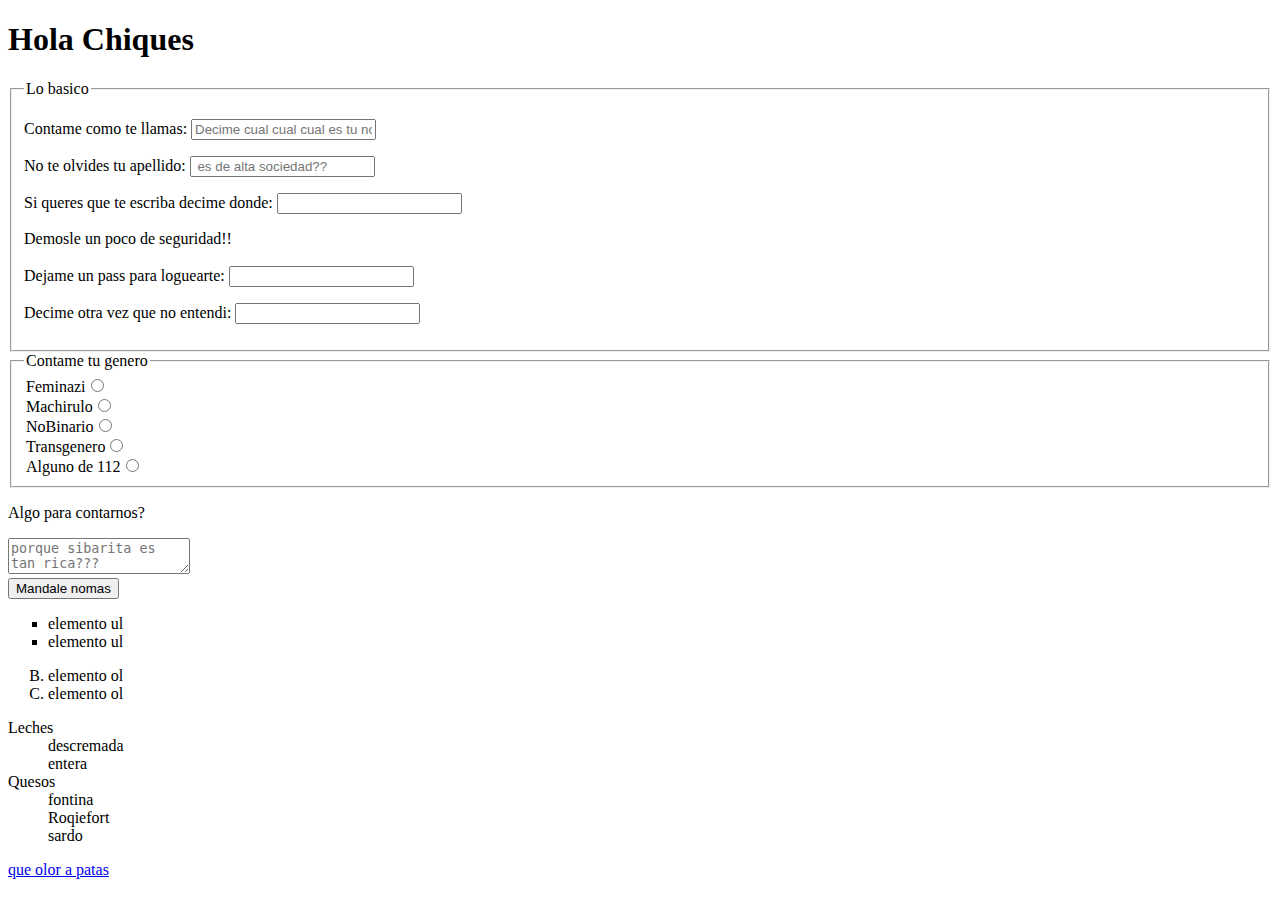
==== index.html @ 2add448a "me duermo" ====
<!DOCTYPE html>
<html lang="es">
    <head>
        <meta charset="utf-8"/>
        <title>La del Guillote</title>
        <link>
        <script></script>
    </head>
    <body>
        <header>
            <H1><b>Hola Chiques</b></H1>
            
        </header>
           
            <form method="post" action="main_recetas.html">
                <fieldset>
                    <legend>Lo basico</legend>
                    <p>Contame como te llamas: <input type= "text" required id= "name" placeholder="Decime cual cual cual es tu nombre "></p>
                    <p>No te olvides tu apellido: <input type= "text" required id= "lastname" placeholder=" es de alta sociedad??"></p>
                    <p>Si queres que te escriba decime donde: <input type= "email" required id= "email" ></p>
                    <p>Demosle un poco de seguridad!! <br><br>
                    Dejame un pass para loguearte: <input type= "password" required id= "pass" ></p>
                    <p>Decime otra vez que no entendi: <input type= "password" required id= "repass" ></p>
                </fieldset>
                <fieldset >
                    <legend>Contame tu genero</legend>
                    <legend>Feminazi<input type= "radio"  name= "genero"  ></legend>
                    <legend>Machirulo<input type= "radio"  name= "genero"  ></legend>
                    <legend>NoBinario<input type= "radio"  name= "genero"  ></legend>
                    <legend>Transgenero<input type= "radio"  name= "genero"  ></legend>
                    <legend>Alguno de 112<input type= "radio"  name= "genero"  ></legend>
                </fieldset>
                
                <div id="0">
                    
                    <p>Algo para contarnos?</p>    
                        <textarea placeholder="porque sibarita es tan rica???" width="100%"></textarea> <br>
                </div>
                <input type= "submit" id= "submit" value="Mandale nomas" >
            </form>  
            <div id="1">
                <ul type="square">
                    <li>elemento ul</li>
                    <li>elemento ul</li>
                </ul>
                <ol start="2" type="A">
                    <li>elemento ol</li>
                    <li>elemento ol</li>
                </ol>
                <dl>
                    <dt>Leches</dt>
                        <dd>descremada</dd>
                        <dd>entera</dd>
                    <dt>Quesos</dt>
                        <dd>fontina</dd>
                        <dd>Roqiefort</dd>
                        <DD>sardo</DD>
                    
                </dl>
            </div>
            <div id="2">

            </div>
            <div id="3">

            </div>
        <footer>
            <a href="mailto:darkguilleorama@gmail">que olor a patas</a>
        </footer>
    </body>
</html>
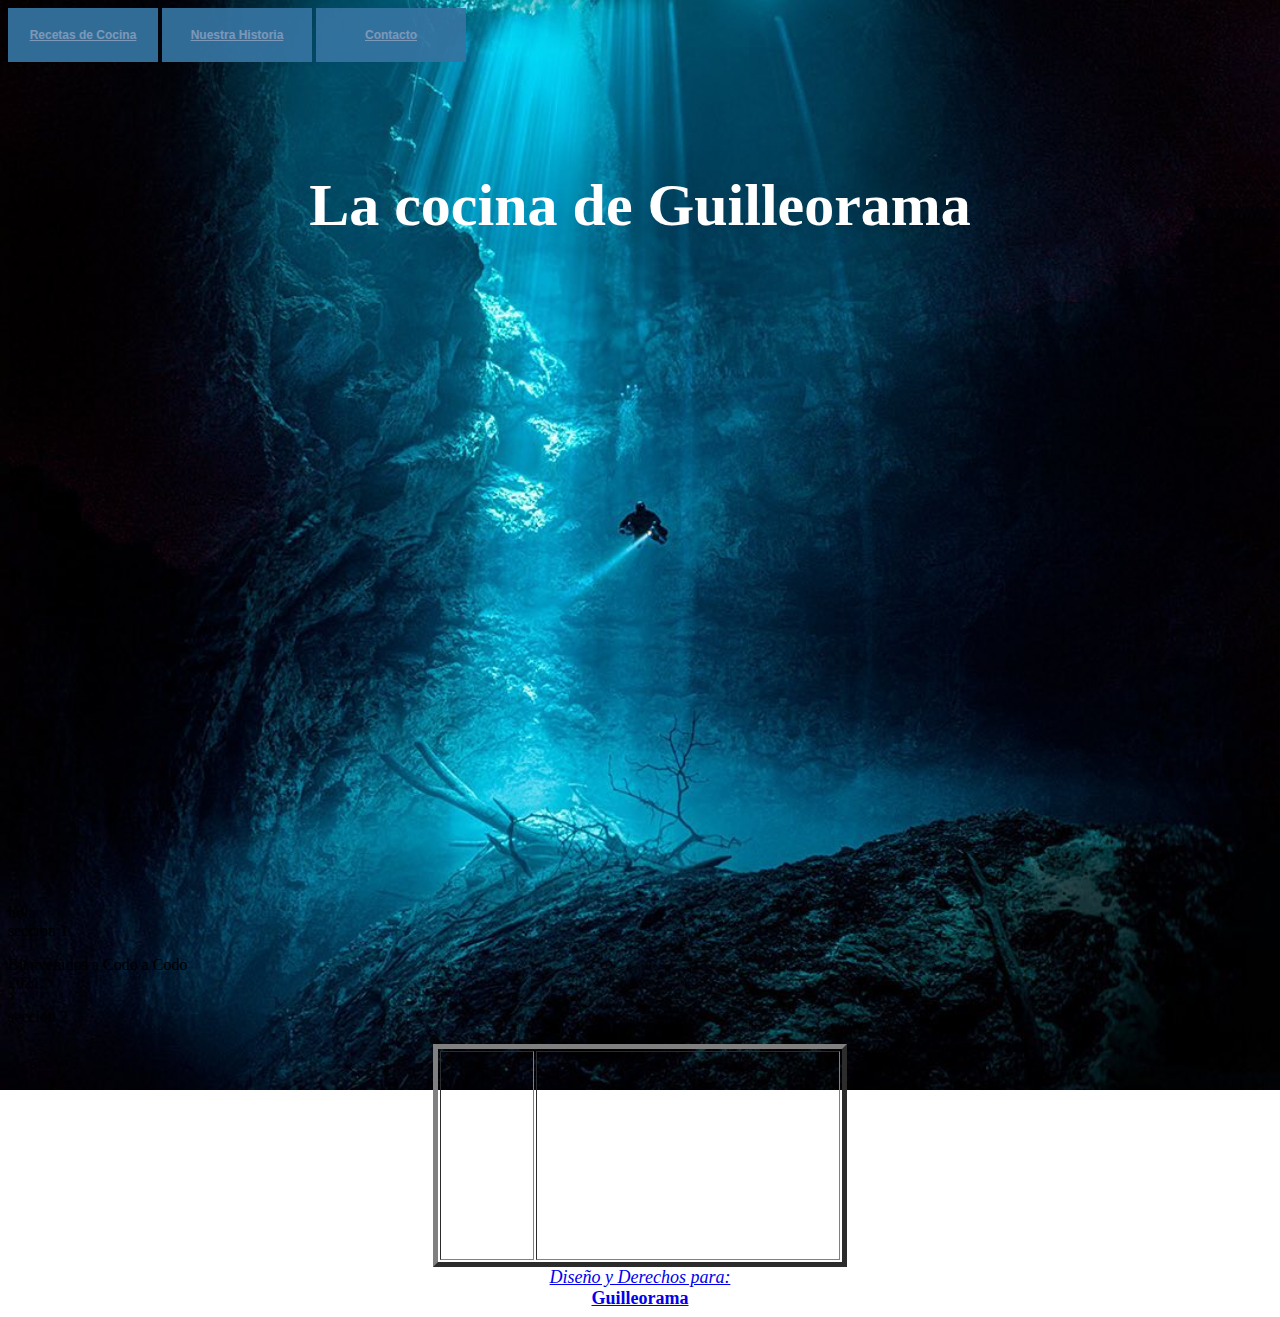
==== commit ecbbbfda: "actualizaciones de fondo y css" ====
--- a/index.html
+++ b/index.html
@@ -1,71 +1,143 @@
 <!DOCTYPE html>
 <html lang="es">
-    <head>
-        <meta charset="utf-8"/>
-        <title>La del Guillote</title>
-        <link>
-        <script></script>
-    </head>
-    <body>
-        <header>
-            <H1><b>Hola Chiques</b></H1>
-            
-        </header>
+<head>
+    <meta charset="UTF-8">
+    <meta http-equiv="X-UA-Compatible" content="IE=edge">
+    <meta name="viewport" content="width=device-width, initial-scale=1.0">
+    <!--
+    <script type="text/javascript">
+        function toggleVisivilityBY(id, tohide) {
+             if(document.getElementById(id).style.visibility=="hidden") {
+                
+               document.getElementById(id).style.visibility="visible";
+               for (i=0;i<tohide.length; i++){
+                   
+                   document.getElementById(tohide[i]).style.visibility="hidden";
+               }
+               
+             } 
+       
+            }
+    
+    </script> 
+    <button onclick="toggleVisivilityBY('recetas',['about','contacto'])"><b><ins>Recetas de Cocina </ins></b> </button>
+    <button onclick="toggleVisivilityBY('about', ['recetas','contacto'])"><b><ins>Nuestra Historia</ins></b></button>
+    <button onclick="toggleVisivilityBY('contacto',['about','recetas'])"><b><ins>Contacto</ins></b> </button>
+    -->
+    <style>
+        #body {
+            background: url(images/buceo.jpg) no-repeat center center fixed;
+            background-size: cover;
+            -moz-background-size: cover;
+            -webkit-background-size: cover;
+            -o-background-size: cover;
+            }
+        #body H1 {
+            font-size: 60px;
+            color: #fff;
+            position: relative
+            }
+        #contacto {
+            font-size: 18px;
+            color: #fff;
+            position: relative
+        }
+    
+        #botones button {
+          position: relative;
+          background-color: #44a0bdd3;
+          border: none;
+          font-size: 12px;
+          color: #f8f6f6;
+          padding: 20px;
+          width: 150px;
+          text-align: center;
+          transition-duration: 0.4s;
+          text-decoration: none;
+          overflow: hidden;
+          cursor: pointer;
+        }
+        
+        #botones button:after {
+          content: "";
+          background: #2e5d929d;
+          display: block;
+          position: absolute;
+          padding-top: 300%;
+          padding-left: 350%;
+          margin-left: -20px !important;
+          margin-top: -120%;
+          opacity: 80;
+          transition: all 0.8s
+        }
+        
+        #botones button:active:after {
+          padding: 0;
+          margin: 0;
+          opacity: 1;
+          transition: 0s
+        }
+    </style>
+
+    <script type="text/javascript">
+        function setSource(source){
+            document.getElementById('frame').src = source;
+            document.getElementById('frame').style.visibility="visible";
+        }
+    </script>
+    <div id="botones">
+        <button onclick="setSource('recetas.html')"><b><ins>Recetas de Cocina </ins></b> </button>
+        <button onclick="setSource('about.html')"><b><ins>Nuestra Historia </ins></b> </button>
+        <button onclick="setSource('form_contacto.html')"><b><ins>Contacto </ins></b> </button>
+    </div>
+    <title>Gustito a Rico ;)</title>
+    
+</head>
+<body id="body">
+    <header>
+        <H1 align='Center'><br>La cocina de Guilleorama</H1>
+    </header>
+    <p align = "center">
+        <iframe id=frame src="source" style="visibility:hidden" width=100% height="600"></iframe>
+        <!--
+        <iframe id=about   src="about.html" style="visibility:hidden" width=720 height="500"></iframe>
+        <iframe id=contacto   src="contacto.html" style="visibility:hidden" width=720 height="500"></iframe>
+        -->
+    </p>
+    <header>hola</header>
+    
+    <main>
+        <section>
+            seccion 1
+          
+            <p>Bienvenidos a Codo a Codo<br>2021</p>
+        </section>
+        <section>
+            seccion 2
            
-            <form method="post" action="main_recetas.html">
-                <fieldset>
-                    <legend>Lo basico</legend>
-                    <p>Contame como te llamas: <input type= "text" required id= "name" placeholder="Decime cual cual cual es tu nombre "></p>
-                    <p>No te olvides tu apellido: <input type= "text" required id= "lastname" placeholder=" es de alta sociedad??"></p>
-                    <p>Si queres que te escriba decime donde: <input type= "email" required id= "email" ></p>
-                    <p>Demosle un poco de seguridad!! <br><br>
-                    Dejame un pass para loguearte: <input type= "password" required id= "pass" ></p>
-                    <p>Decime otra vez que no entendi: <input type= "password" required id= "repass" ></p>
-                </fieldset>
-                <fieldset >
-                    <legend>Contame tu genero</legend>
-                    <legend>Feminazi<input type= "radio"  name= "genero"  ></legend>
-                    <legend>Machirulo<input type= "radio"  name= "genero"  ></legend>
-                    <legend>NoBinario<input type= "radio"  name= "genero"  ></legend>
-                    <legend>Transgenero<input type= "radio"  name= "genero"  ></legend>
-                    <legend>Alguno de 112<input type= "radio"  name= "genero"  ></legend>
-                </fieldset>
-                
-                <div id="0">
-                    
-                    <p>Algo para contarnos?</p>    
-                        <textarea placeholder="porque sibarita es tan rica???" width="100%"></textarea> <br>
-                </div>
-                <input type= "submit" id= "submit" value="Mandale nomas" >
-            </form>  
-            <div id="1">
-                <ul type="square">
-                    <li>elemento ul</li>
-                    <li>elemento ul</li>
-                </ul>
-                <ol start="2" type="A">
-                    <li>elemento ol</li>
-                    <li>elemento ol</li>
-                </ol>
-                <dl>
-                    <dt>Leches</dt>
-                        <dd>descremada</dd>
-                        <dd>entera</dd>
-                    <dt>Quesos</dt>
-                        <dd>fontina</dd>
-                        <dd>Roqiefort</dd>
-                        <DD>sardo</DD>
-                    
-                </dl>
-            </div>
-            <div id="2">
-
-            </div>
-            <div id="3">
-
-            </div>
-        <footer>
-            <a href="mailto:darkguilleorama@gmail">que olor a patas</a>
-        </footer>
-    </body>
+        </section>
+    
+        <aside align = "right">lateral
+         
+        
+    </main>
+    <footer id ="contacto" align = 'center'>
+        <table name="t2" border=5 align="center">
+            <tr>
+                <Td width="90" >Buscanos!!</Td>
+                <Td>
+                    <iframe 
+                            src="https://www.google.com/maps/embed?pb=!1m18!1m12!1m3!1d2069.2776814998347!2d-58.39296300525265!3d-34.58459612056447!2m3!1f0!2f0!3f0!3m2!1i1024!2i768!4f13.1!3m3!1m2!1s0x95bccaa1b9cf78d5%3A0xa96188dae8b165db!2sAv.%20del%20Libertador%201473%2C%20C1425AAA%20CABA!5e0!3m2!1ses-419!2sar!4v1618665732485!5m2!1ses-419!2sar"
+                            width="300" 
+                            height="200" 
+                            style="border:0;" 
+                            allowfullscreen="" 
+                            loading="lazy">
+                    </iframe>
+                </Td>
+            </tr>
+        </table>
+        <a href = mailto:guilleorama@gmail.com><address>Diseño y Derechos para: </address><b>Guilleorama</b></a>
+    </footer>
+</body>
 </html>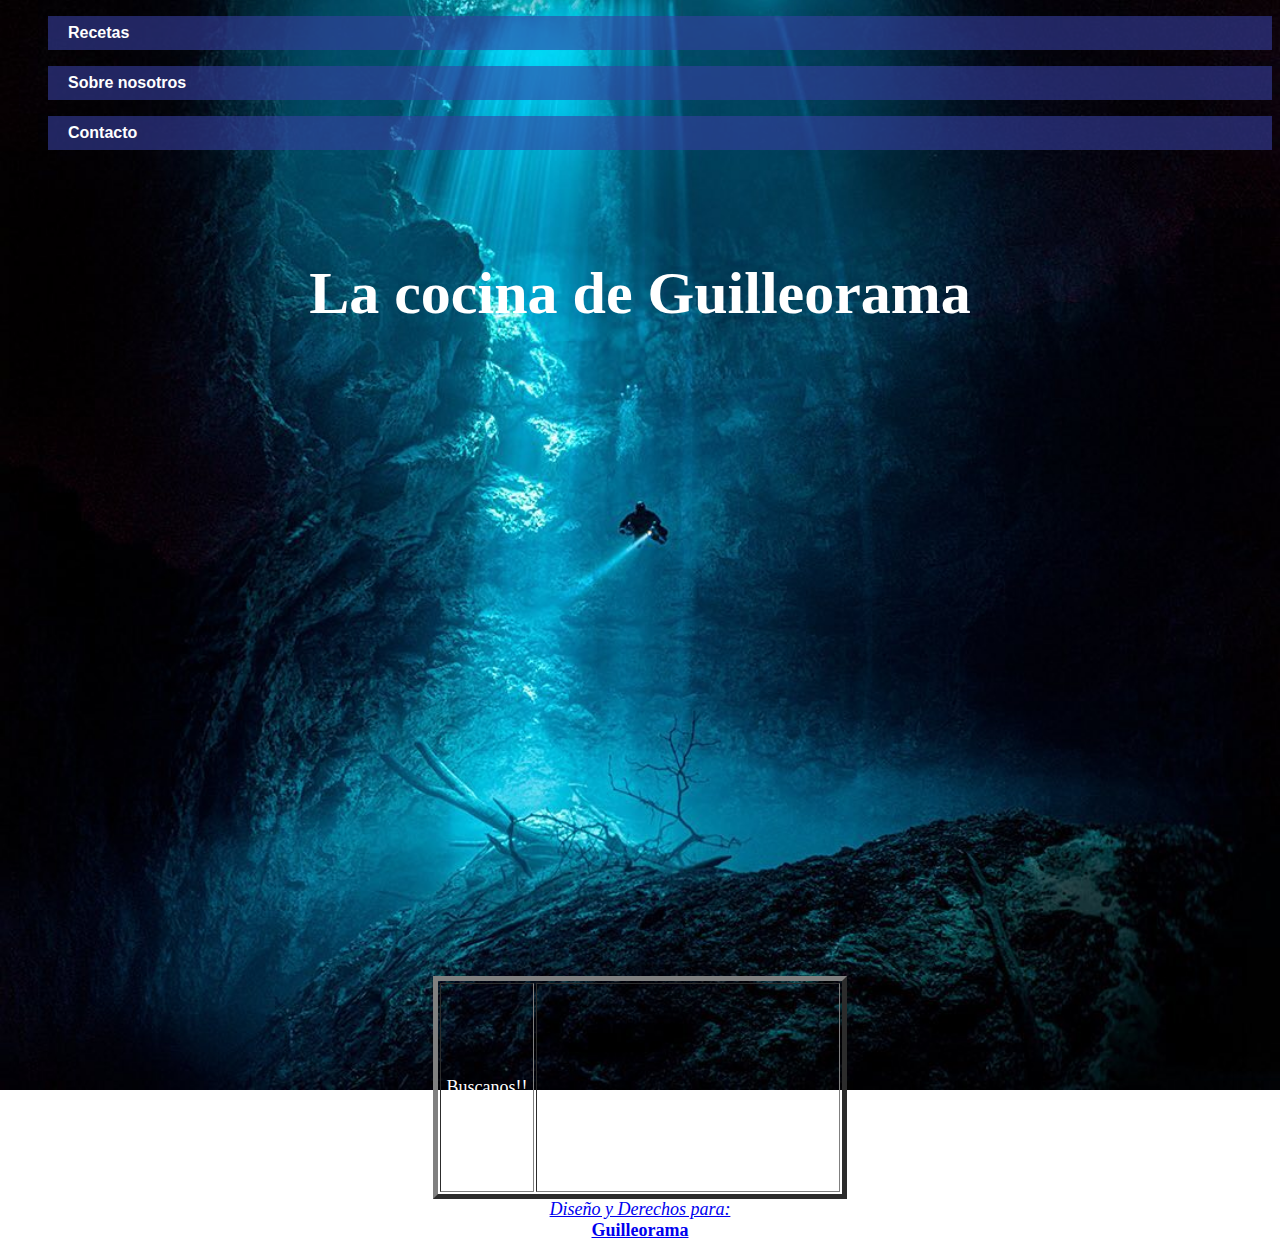
==== commit 9cc894ff: "cambio de menu" ====
--- a/index.html
+++ b/index.html
@@ -42,8 +42,52 @@
             color: #fff;
             position: relative
         }
+           
+            #header {
+                    
+                    font-family:Arial, Helvetica, sans-serif;
+                }
+                
+                ul, ol {
+                    list-style:none;
+                }
     
-        #botones button {
+               
+
+                .nav li b {
+                    background-color:rgba(56, 63, 161, 0.596);
+                    color:#fff;
+                    text-decoration:none;
+                    padding:8px 20px;
+                    display:block;
+                }
+                
+                .nav li b:hover {
+                    background-color:#3461c4;
+                }
+                
+                .nav li ul {
+                    display:none;
+                    position:absolute;
+                    min-width:140px;
+                }
+                
+                .nav li:hover > ul {
+                    display:block;
+                    
+                }
+                
+                .nav li ul li {
+                    position:relative;
+                }
+                
+                .nav li ul li ul {
+                    right:-140px;
+                    top:0px;
+                }
+
+    
+        /*#botones button {
           position: relative;
           background-color: #44a0bdd3;
           border: none;
@@ -75,8 +119,8 @@
           padding: 0;
           margin: 0;
           opacity: 1;
-          transition: 0s
-        }
+          transition: 0s 
+        }*/
     </style>
 
     <script type="text/javascript">
@@ -85,42 +129,51 @@
             document.getElementById('frame').style.visibility="visible";
         }
     </script>
-    <div id="botones">
-        <button onclick="setSource('recetas.html')"><b><ins>Recetas de Cocina </ins></b> </button>
-        <button onclick="setSource('about.html')"><b><ins>Nuestra Historia </ins></b> </button>
-        <button onclick="setSource('form_contacto.html')"><b><ins>Contacto </ins></b> </button>
-    </div>
+    
+    
     <title>Gustito a Rico ;)</title>
     
 </head>
+
+    
+
 <body id="body">
     <header>
-        <H1 align='Center'><br>La cocina de Guilleorama</H1>
+        <div id="header" >                       
+            <ul class="nav">                        
+                <li width=33%><b>Recetas</b> 
+                    <ul>
+                        <li onclick="setSource('pizza.html')"><b>Masa de Pizza</b> </li>
+                        <li onclick="setSource('pan.html')"><b>Masa de Pan</b></li>
+                        <li onclick="setSource('medialunas.html')"><b>Medialunas de Manteca</b> </li>
+                        <li onclick="setSource('tallarines.html')"><b>Tallarines al Huevo</b> </li>
+                    </ul>
+                </li>
+            </ul>   
+            <ul class="nav">          
+                <li><b>Sobre nosotros</b>
+                    <ul>
+                        <li onclick="setSource('about.html')"><b>Nuestra Historia</b></li>
+                        <li onclick="setSource('locales.html')"><b>Encontra nuestros locales</b></li>
+                    </ul>
+                </li>
+            </ul>    
+            <ul class="nav">            
+                <li onclick="setSource('form_contacto.html')"><b>Contacto</b></li>
+            </ul>
+        </div>
+        <div>
+            <H1 align='Center'><br>La cocina de Guilleorama</H1>
+        </div>
     </header>
-    <p align = "center">
+    <nav align = "center">
         <iframe id=frame src="source" style="visibility:hidden" width=100% height="600"></iframe>
         <!--
         <iframe id=about   src="about.html" style="visibility:hidden" width=720 height="500"></iframe>
         <iframe id=contacto   src="contacto.html" style="visibility:hidden" width=720 height="500"></iframe>
         -->
-    </p>
-    <header>hola</header>
+    </nav>   
     
-    <main>
-        <section>
-            seccion 1
-          
-            <p>Bienvenidos a Codo a Codo<br>2021</p>
-        </section>
-        <section>
-            seccion 2
-           
-        </section>
-    
-        <aside align = "right">lateral
-         
-        
-    </main>
     <footer id ="contacto" align = 'center'>
         <table name="t2" border=5 align="center">
             <tr>
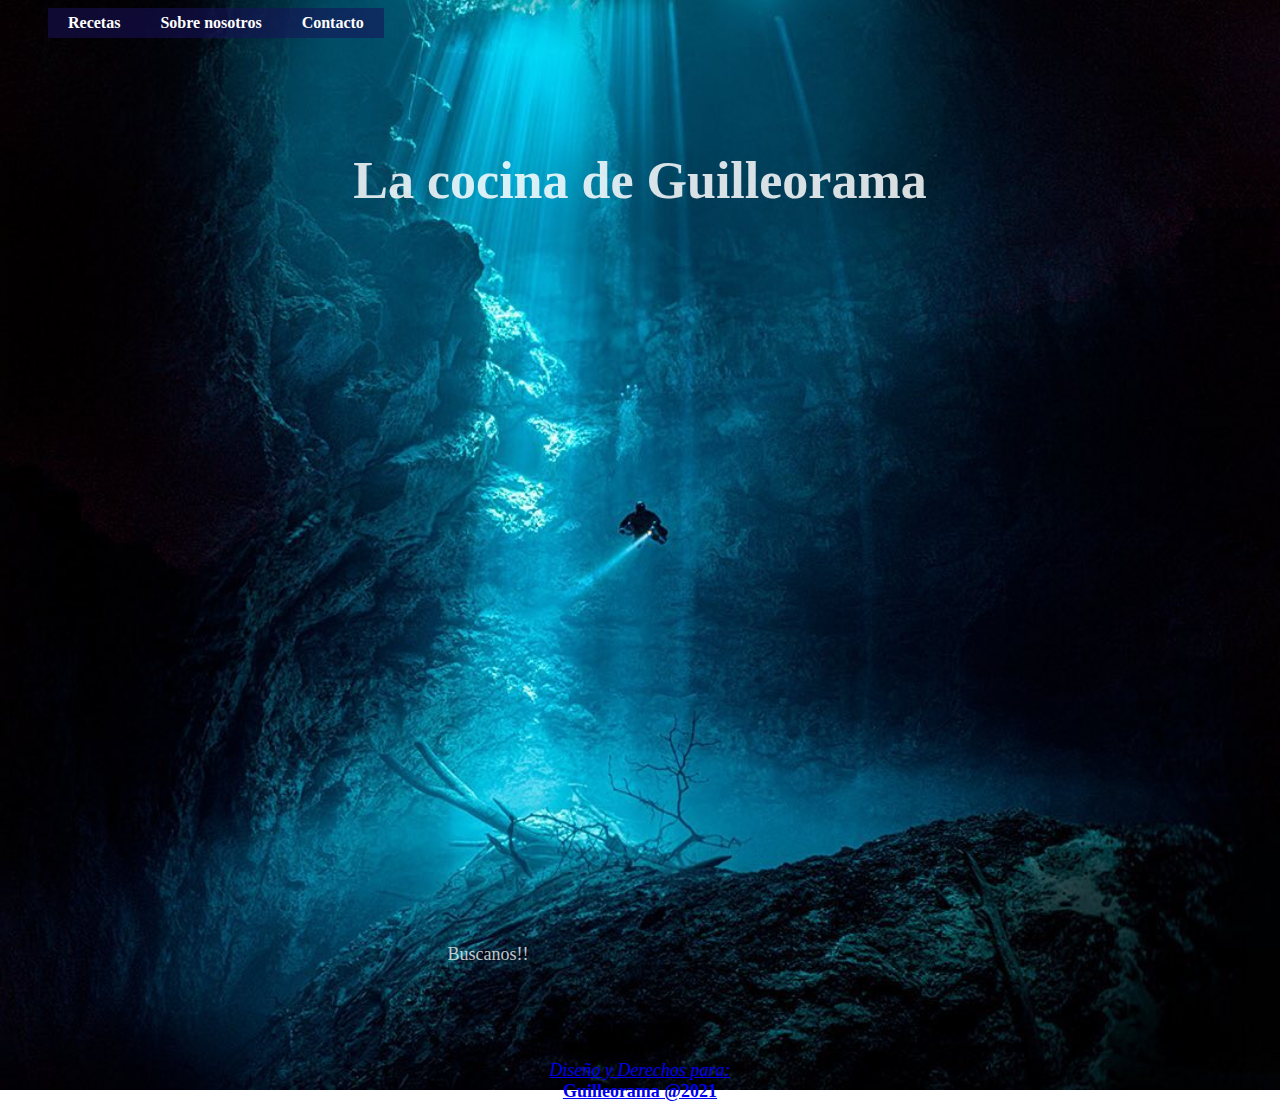
==== commit 8ec2eea5: "menu funcional" ====
--- a/index.html
+++ b/index.html
@@ -4,6 +4,7 @@
     <meta charset="UTF-8">
     <meta http-equiv="X-UA-Compatible" content="IE=edge">
     <meta name="viewport" content="width=device-width, initial-scale=1.0">
+    <link rel="stylesheet" type="text/css" href="estilos .css">
     <!--
     <script type="text/javascript">
         function toggleVisivilityBY(id, tohide) {
@@ -24,104 +25,7 @@
     <button onclick="toggleVisivilityBY('about', ['recetas','contacto'])"><b><ins>Nuestra Historia</ins></b></button>
     <button onclick="toggleVisivilityBY('contacto',['about','recetas'])"><b><ins>Contacto</ins></b> </button>
     -->
-    <style>
-        #body {
-            background: url(images/buceo.jpg) no-repeat center center fixed;
-            background-size: cover;
-            -moz-background-size: cover;
-            -webkit-background-size: cover;
-            -o-background-size: cover;
-            }
-        #body H1 {
-            font-size: 60px;
-            color: #fff;
-            position: relative
-            }
-        #contacto {
-            font-size: 18px;
-            color: #fff;
-            position: relative
-        }
-           
-            #header {
-                    
-                    font-family:Arial, Helvetica, sans-serif;
-                }
-                
-                ul, ol {
-                    list-style:none;
-                }
     
-               
-
-                .nav li b {
-                    background-color:rgba(56, 63, 161, 0.596);
-                    color:#fff;
-                    text-decoration:none;
-                    padding:8px 20px;
-                    display:block;
-                }
-                
-                .nav li b:hover {
-                    background-color:#3461c4;
-                }
-                
-                .nav li ul {
-                    display:none;
-                    position:absolute;
-                    min-width:140px;
-                }
-                
-                .nav li:hover > ul {
-                    display:block;
-                    
-                }
-                
-                .nav li ul li {
-                    position:relative;
-                }
-                
-                .nav li ul li ul {
-                    right:-140px;
-                    top:0px;
-                }
-
-    
-        /*#botones button {
-          position: relative;
-          background-color: #44a0bdd3;
-          border: none;
-          font-size: 12px;
-          color: #f8f6f6;
-          padding: 20px;
-          width: 150px;
-          text-align: center;
-          transition-duration: 0.4s;
-          text-decoration: none;
-          overflow: hidden;
-          cursor: pointer;
-        }
-        
-        #botones button:after {
-          content: "";
-          background: #2e5d929d;
-          display: block;
-          position: absolute;
-          padding-top: 300%;
-          padding-left: 350%;
-          margin-left: -20px !important;
-          margin-top: -120%;
-          opacity: 80;
-          transition: all 0.8s
-        }
-        
-        #botones button:active:after {
-          padding: 0;
-          margin: 0;
-          opacity: 1;
-          transition: 0s 
-        }*/
-    </style>
 
     <script type="text/javascript">
         function setSource(source){
@@ -139,9 +43,9 @@
 
 <body id="body">
     <header>
-        <div id="header" >                       
+        <div>                       
             <ul class="nav">                        
-                <li width=33%><b>Recetas</b> 
+                <li><b>Recetas</b> 
                     <ul>
                         <li onclick="setSource('pizza.html')"><b>Masa de Pizza</b> </li>
                         <li onclick="setSource('pan.html')"><b>Masa de Pan</b></li>
@@ -149,35 +53,41 @@
                         <li onclick="setSource('tallarines.html')"><b>Tallarines al Huevo</b> </li>
                     </ul>
                 </li>
-            </ul>   
-            <ul class="nav">          
-                <li><b>Sobre nosotros</b>
+                      
+                <li ><b>Sobre nosotros</b>
                     <ul>
                         <li onclick="setSource('about.html')"><b>Nuestra Historia</b></li>
                         <li onclick="setSource('locales.html')"><b>Encontra nuestros locales</b></li>
                     </ul>
                 </li>
-            </ul>    
-            <ul class="nav">            
+                       
                 <li onclick="setSource('form_contacto.html')"><b>Contacto</b></li>
             </ul>
+            <br>
+            <br>
+            <br>
+            <br>
+            <br>
+            <br>
         </div>
         <div>
-            <H1 align='Center'><br>La cocina de Guilleorama</H1>
+            
+
+            <h1>La cocina de Guilleorama</h1>
         </div>
     </header>
-    <nav align = "center">
-        <iframe id=frame src="source" style="visibility:hidden" width=100% height="600"></iframe>
+    <nav class="contenedor">
+        <iframe id=frame src="source" ></iframe>
         <!--
         <iframe id=about   src="about.html" style="visibility:hidden" width=720 height="500"></iframe>
         <iframe id=contacto   src="contacto.html" style="visibility:hidden" width=720 height="500"></iframe>
         -->
     </nav>   
     
-    <footer id ="contacto" align = 'center'>
-        <table name="t2" border=5 align="center">
+    <footer id ="contacto" >
+        <table >
             <tr>
-                <Td width="90" >Buscanos!!</Td>
+                <td width="90" >Buscanos!!</td>
                 <Td>
                     <iframe 
                             src="https://www.google.com/maps/embed?pb=!1m18!1m12!1m3!1d2069.2776814998347!2d-58.39296300525265!3d-34.58459612056447!2m3!1f0!2f0!3f0!3m2!1i1024!2i768!4f13.1!3m3!1m2!1s0x95bccaa1b9cf78d5%3A0xa96188dae8b165db!2sAv.%20del%20Libertador%201473%2C%20C1425AAA%20CABA!5e0!3m2!1ses-419!2sar!4v1618665732485!5m2!1ses-419!2sar"
@@ -190,7 +100,7 @@
                 </Td>
             </tr>
         </table>
-        <a href = mailto:guilleorama@gmail.com><address>Diseño y Derechos para: </address><b>Guilleorama</b></a>
+        <a href = mailto:guilleorama@gmail.com><address>Diseño y Derechos para: </address><b>Guilleorama @2021</b></a>
     </footer>
 </body>
 </html>--- a/estilos .css
+++ b/estilos .css
@@ -0,0 +1,71 @@
+
+        body {
+            background: url(images/buceo.jpg) no-repeat center center fixed;
+            background-size: cover;
+            -moz-background-size: cover;
+            -webkit-background-size: cover;
+            -o-background-size: cover;
+        }
+        h1 {
+            font-size: 52px;
+            color: rgba(255, 255, 255, 0.849);
+            text-align: center;
+        }
+        table {
+            margin-left: auto;
+            margin-right: auto;
+        }
+        footer {
+            margin-left: auto;
+            margin-right: auto;
+            text-align: center;
+            font-size: 18px;
+            color: rgba(255, 255, 255, 0.753);
+        }
+        .contenedor {
+            box-align: center;
+            border: transparent;
+        }  
+       .contenedor iframe {
+           border: transparent;
+           width: 100%;
+           height: 600px;
+           visibility: hidden;
+       }         
+
+
+
+       /*Comienza menu desplegable*/
+       
+        ul, ol {
+            list-style:none;
+        }        
+        .nav {
+             
+            margin:0 auto; 
+        }
+        .nav > li {
+            float:left;
+        }        
+        .nav li b {
+            background-color:rgba(23, 18, 90, 0.562);
+            color:#fff;
+            padding:6px 20px;
+            display:block;
+        }        
+        .nav li b:hover {
+            background-color:#372db9cc;
+            cursor: pointer;
+        }        
+        .nav li ul {
+            display:none;
+            position:absolute;
+            min-width:140px;
+        }        
+        .nav li:hover > ul {
+            display:block;
+        }        
+        .nav li ul li {
+            position:relative;
+        }
+        /*Termina menu desplegable*/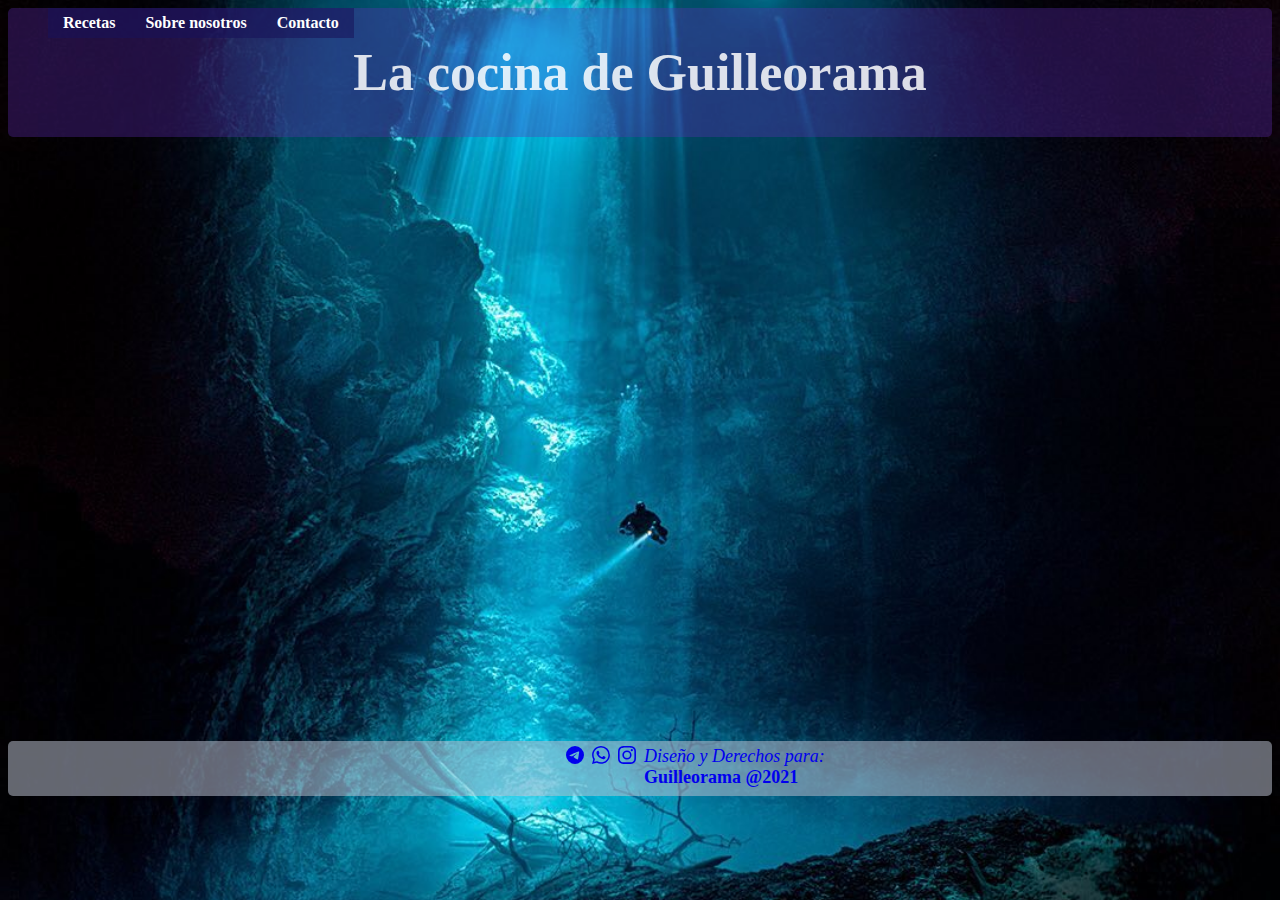
==== commit 8cb4f2ec: "footer" ====
--- a/index.html
+++ b/index.html
@@ -1,106 +1,98 @@
 <!DOCTYPE html>
 <html lang="es">
-<head>
-    <meta charset="UTF-8">
-    <meta http-equiv="X-UA-Compatible" content="IE=edge">
-    <meta name="viewport" content="width=device-width, initial-scale=1.0">
-    <link rel="stylesheet" type="text/css" href="estilos .css">
-    <!--
-    <script type="text/javascript">
-        function toggleVisivilityBY(id, tohide) {
-             if(document.getElementById(id).style.visibility=="hidden") {
+    <head>
+        <meta charset="UTF-8">
+        <meta http-equiv="X-UA-Compatible" content="IE=edge">
+        <meta name="viewport" content="width=device-width, initial-scale=1.0">
+        <link rel="stylesheet" type="text/css" href="estilos .css">
+        <!--
+        <script type="text/javascript">
+            function toggleVisivilityBY(id, tohide) {
+                if(document.getElementById(id).style.visibility=="hidden") {
+                    
+                document.getElementById(id).style.visibility="visible";
+                for (i=0;i<tohide.length; i++){
+                    
+                    document.getElementById(tohide[i]).style.visibility="hidden";
+                }
                 
-               document.getElementById(id).style.visibility="visible";
-               for (i=0;i<tohide.length; i++){
-                   
-                   document.getElementById(tohide[i]).style.visibility="hidden";
-               }
-               
-             } 
-       
+                } 
+        
+                }
+        
+        </script> 
+        <button onclick="toggleVisivilityBY('recetas',['about','contacto'])"><b><ins>Recetas de Cocina </ins></b> </button>
+        <button onclick="toggleVisivilityBY('about', ['recetas','contacto'])"><b><ins>Nuestra Historia</ins></b></button>
+        <button onclick="toggleVisivilityBY('contacto',['about','recetas'])"><b><ins>Contacto</ins></b> </button>
+        -->
+        
+
+        <script type="text/javascript">
+            function setSource(source){
+                document.getElementById('frame').src = source;
+                document.getElementById('frame').style.visibility="visible";
             }
-    
-    </script> 
-    <button onclick="toggleVisivilityBY('recetas',['about','contacto'])"><b><ins>Recetas de Cocina </ins></b> </button>
-    <button onclick="toggleVisivilityBY('about', ['recetas','contacto'])"><b><ins>Nuestra Historia</ins></b></button>
-    <button onclick="toggleVisivilityBY('contacto',['about','recetas'])"><b><ins>Contacto</ins></b> </button>
-    -->
-    
+        </script>
+        
+        
+        <title>Gustito a Rico ;)</title>
+        
+    </head>
 
-    <script type="text/javascript">
-        function setSource(source){
-            document.getElementById('frame').src = source;
-            document.getElementById('frame').style.visibility="visible";
-        }
-    </script>
-    
-    
-    <title>Gustito a Rico ;)</title>
-    
-</head>
+    <body id="body">
+        <header>
+            <div class="botonera">                       
+                <ul class="nav">                        
+                    <li><b>Recetas</b> 
+                        <ul>
+                            <li onclick="setSource('pizza.html')"><b>Masa de Pizza</b> </li>
+                            <li onclick="setSource('pan.html')"><b>Masa de Pan</b></li>
+                            <li onclick="setSource('medialunas.html')"><b>Medialunas de Manteca</b> </li>
+                            <li onclick="setSource('tallarines.html')"><b>Tallarines al Huevo</b> </li>
+                        </ul>
+                    </li>
+                        
+                    <li ><b>Sobre nosotros</b>
+                        <ul>
+                            <li onclick="setSource('about.html')"><b>Nuestra Historia</b></li>
+                            <li onclick="setSource('locales.html')"><b>Encontra nuestros locales</b></li>
+                        </ul>
+                    </li>
+                        
+                    <li onclick="setSource('form_contacto.html')"><b>Contacto</b></li>
+                </ul>
+            
+            </div>
+            <div class="titulo">
+                <h1>La cocina de Guilleorama</h1>
+            </div>
+        </header>
+        <nav class="contenedor">
+            <iframe id=frame src="source" ></iframe>
+        </nav>   
+    </body>   
 
-    
+    <footer>  
+        <div class="contenedor_foot">      
+            <div class="contenedor_icons"><a class="icons_footer " href="https://t.me/guilleorama">
+                    <svg width="18" height="18" fill="currentColor" class="bi bi-telegram" viewBox="0 0 16 16">
+                    <path d="M16 8A8 8 0 1 1 0 8a8 8 0 0 1 16 0zM8.287 5.906c-.778.324-2.334.994-4.666 2.01-.378.15-.577.298-.595.442-.03.243.275.339.69.47l.175.055c.408.133.958.288 1.243.294.26.006.549-.1.868-.32 2.179-1.471 3.304-2.214 3.374-2.23.05-.012.12-.026.166.016.047.041.042.12.037.141-.03.129-1.227 1.241-1.846 1.817-.193.18-.33.307-.358.336a8.154 8.154 0 0 1-.188.186c-.38.366-.664.64.015 1.088.327.216.589.393.85.571.284.194.568.387.936.629.093.06.183.125.27.187.331.236.63.448.997.414.214-.02.435-.22.547-.82.265-1.417.786-4.486.906-5.751a1.426 1.426 0 0 0-.013-.315.337.337 0 0 0-.114-.217.526.526 0 0 0-.31-.093c-.3.005-.763.166-2.984 1.09z"/>
+                    </svg>
+                </a>
+            
+                <a class="icons_footer" href="https://api.whatsapp.com/send?phone=541134343434">
+                    <svg width="18" height="18" fill="currentColor" class="bi bi-whatsapp" viewBox="0 0 16 16">
+                    <path d="M13.601 2.326A7.854 7.854 0 0 0 7.994 0C3.627 0 .068 3.558.064 7.926c0 1.399.366 2.76 1.057 3.965L0 16l4.204-1.102a7.933 7.933 0 0 0 3.79.965h.004c4.368 0 7.926-3.558 7.93-7.93A7.898 7.898 0 0 0 13.6 2.326zM7.994 14.521a6.573 6.573 0 0 1-3.356-.92l-.24-.144-2.494.654.666-2.433-.156-.251a6.56 6.56 0 0 1-1.007-3.505c0-3.626 2.957-6.584 6.591-6.584a6.56 6.56 0 0 1 4.66 1.931 6.557 6.557 0 0 1 1.928 4.66c-.004 3.639-2.961 6.592-6.592 6.592zm3.615-4.934c-.197-.099-1.17-.578-1.353-.646-.182-.065-.315-.099-.445.099-.133.197-.513.646-.627.775-.114.133-.232.148-.43.05-.197-.1-.836-.308-1.592-.985-.59-.525-.985-1.175-1.103-1.372-.114-.198-.011-.304.088-.403.087-.088.197-.232.296-.346.1-.114.133-.198.198-.33.065-.134.034-.248-.015-.347-.05-.099-.445-1.076-.612-1.47-.16-.389-.323-.335-.445-.34-.114-.007-.247-.007-.38-.007a.729.729 0 0 0-.529.247c-.182.198-.691.677-.691 1.654 0 .977.71 1.916.81 2.049.098.133 1.394 2.132 3.383 2.992.47.205.84.326 1.129.418.475.152.904.129 1.246.08.38-.058 1.171-.48 1.338-.943.164-.464.164-.86.114-.943-.049-.084-.182-.133-.38-.232z"/>
+                    </svg>
+                </a>
+                <a class="icons_footer" href="https://t.me/guilleorama">
+                    <svg width="18" height="18" fill="currentColor" class="bi bi-instagram" viewBox="0 0 16 16">
+                    <path d="M8 0C5.829 0 5.556.01 4.703.048 3.85.088 3.269.222 2.76.42a3.917 3.917 0 0 0-1.417.923A3.927 3.927 0 0 0 .42 2.76C.222 3.268.087 3.85.048 4.7.01 5.555 0 5.827 0 8.001c0 2.172.01 2.444.048 3.297.04.852.174 1.433.372 1.942.205.526.478.972.923 1.417.444.445.89.719 1.416.923.51.198 1.09.333 1.942.372C5.555 15.99 5.827 16 8 16s2.444-.01 3.298-.048c.851-.04 1.434-.174 1.943-.372a3.916 3.916 0 0 0 1.416-.923c.445-.445.718-.891.923-1.417.197-.509.332-1.09.372-1.942C15.99 10.445 16 10.173 16 8s-.01-2.445-.048-3.299c-.04-.851-.175-1.433-.372-1.941a3.926 3.926 0 0 0-.923-1.417A3.911 3.911 0 0 0 13.24.42c-.51-.198-1.092-.333-1.943-.372C10.443.01 10.172 0 7.998 0h.003zm-.717 1.442h.718c2.136 0 2.389.007 3.232.046.78.035 1.204.166 1.486.275.373.145.64.319.92.599.28.28.453.546.598.92.11.281.24.705.275 1.485.039.843.047 1.096.047 3.231s-.008 2.389-.047 3.232c-.035.78-.166 1.203-.275 1.485a2.47 2.47 0 0 1-.599.919c-.28.28-.546.453-.92.598-.28.11-.704.24-1.485.276-.843.038-1.096.047-3.232.047s-2.39-.009-3.233-.047c-.78-.036-1.203-.166-1.485-.276a2.478 2.478 0 0 1-.92-.598 2.48 2.48 0 0 1-.6-.92c-.109-.281-.24-.705-.275-1.485-.038-.843-.046-1.096-.046-3.233 0-2.136.008-2.388.046-3.231.036-.78.166-1.204.276-1.486.145-.373.319-.64.599-.92.28-.28.546-.453.92-.598.282-.11.705-.24 1.485-.276.738-.034 1.024-.044 2.515-.045v.002zm4.988 1.328a.96.96 0 1 0 0 1.92.96.96 0 0 0 0-1.92zm-4.27 1.122a4.109 4.109 0 1 0 0 8.217 4.109 4.109 0 0 0 0-8.217zm0 1.441a2.667 2.667 0 1 1 0 5.334 2.667 2.667 0 0 1 0-5.334z"/>
+                    </svg>
+                </a>
+            </div>
+            <div class="contenedor_firma"><a href = mailto:guilleorama@gmail.com><address>Diseño y Derechos para: </address><b>Guilleorama @2021</b></a></div>
+        </div>
+    </footer>
 
-<body id="body">
-    <header>
-        <div>                       
-            <ul class="nav">                        
-                <li><b>Recetas</b> 
-                    <ul>
-                        <li onclick="setSource('pizza.html')"><b>Masa de Pizza</b> </li>
-                        <li onclick="setSource('pan.html')"><b>Masa de Pan</b></li>
-                        <li onclick="setSource('medialunas.html')"><b>Medialunas de Manteca</b> </li>
-                        <li onclick="setSource('tallarines.html')"><b>Tallarines al Huevo</b> </li>
-                    </ul>
-                </li>
-                      
-                <li ><b>Sobre nosotros</b>
-                    <ul>
-                        <li onclick="setSource('about.html')"><b>Nuestra Historia</b></li>
-                        <li onclick="setSource('locales.html')"><b>Encontra nuestros locales</b></li>
-                    </ul>
-                </li>
-                       
-                <li onclick="setSource('form_contacto.html')"><b>Contacto</b></li>
-            </ul>
-            <br>
-            <br>
-            <br>
-            <br>
-            <br>
-            <br>
-        </div>
-        <div>
-            
-
-            <h1>La cocina de Guilleorama</h1>
-        </div>
-    </header>
-    <nav class="contenedor">
-        <iframe id=frame src="source" ></iframe>
-        <!--
-        <iframe id=about   src="about.html" style="visibility:hidden" width=720 height="500"></iframe>
-        <iframe id=contacto   src="contacto.html" style="visibility:hidden" width=720 height="500"></iframe>
-        -->
-    </nav>   
-    
-    <footer id ="contacto" >
-        <table >
-            <tr>
-                <td width="90" >Buscanos!!</td>
-                <Td>
-                    <iframe 
-                            src="https://www.google.com/maps/embed?pb=!1m18!1m12!1m3!1d2069.2776814998347!2d-58.39296300525265!3d-34.58459612056447!2m3!1f0!2f0!3f0!3m2!1i1024!2i768!4f13.1!3m3!1m2!1s0x95bccaa1b9cf78d5%3A0xa96188dae8b165db!2sAv.%20del%20Libertador%201473%2C%20C1425AAA%20CABA!5e0!3m2!1ses-419!2sar!4v1618665732485!5m2!1ses-419!2sar"
-                            width="300" 
-                            height="200" 
-                            style="border:0;" 
-                            allowfullscreen="" 
-                            loading="lazy">
-                    </iframe>
-                </Td>
-            </tr>
-        </table>
-        <a href = mailto:guilleorama@gmail.com><address>Diseño y Derechos para: </address><b>Guilleorama @2021</b></a>
-    </footer>
-</body>
 </html>--- a/estilos .css
+++ b/estilos .css
@@ -1,11 +1,23 @@
 
+        
+        
+        header{
+            width: 100%;
+            background-color:#632db956;
+            display:inline-block;
+            border-radius: 5px;
+            
+
+        }
+        
         body {
             background: url(images/buceo.jpg) no-repeat center center fixed;
-            background-size: cover;
+            background-size: auto;
             -moz-background-size: cover;
             -webkit-background-size: cover;
             -o-background-size: cover;
         }
+
         h1 {
             font-size: 52px;
             color: rgba(255, 255, 255, 0.849);
@@ -15,13 +27,48 @@
             margin-left: auto;
             margin-right: auto;
         }
-        footer {
-            margin-left: auto;
-            margin-right: auto;
-            text-align: center;
+        a {
             font-size: 18px;
-            color: rgba(255, 255, 255, 0.753);
+            text-decoration: none;
+            }
+
+        .contenedor_foot { 
+            padding-top: 5px;          
+            background-color:#bbc1d188;
+            display: flex;         
+            border-radius: 5px;
+            border: 3px;
+            border-color: aqua;
         }
+
+        .contenedor_icons {
+            padding-right: 8px;
+            display: flex;
+            justify-content: flex-end;
+        }
+
+        contenedor_firma {
+           align-items: flex-start;
+            
+        }
+
+        .contenedor_foot div {
+            width: 100%;
+            height: 50px;
+            
+        }
+        
+        .icons_footer {
+            padding-left: 8px;
+        }
+        
+        .icons_footer :hover{
+            width: 22px;
+            height: 22px;
+                 
+        }
+        
+       /* las cosas dentro del IFRAME*/ 
         .contenedor {
             box-align: center;
             border: transparent;
@@ -33,29 +80,34 @@
            visibility: hidden;
        }         
 
-
+       /*EOF las cosas dentro del IFRAME*/ 
 
        /*Comienza menu desplegable*/
        
         ul, ol {
             list-style:none;
+            
         }        
         .nav {
-             
+           
             margin:0 auto; 
+          
         }
         .nav > li {
             float:left;
+           
         }        
         .nav li b {
             background-color:rgba(23, 18, 90, 0.562);
             color:#fff;
-            padding:6px 20px;
-            display:block;
+            padding:6px 15px;
+            display:block; 
+           
         }        
         .nav li b:hover {
             background-color:#372db9cc;
             cursor: pointer;
+            border-radius: 15px;
         }        
         .nav li ul {
             display:none;
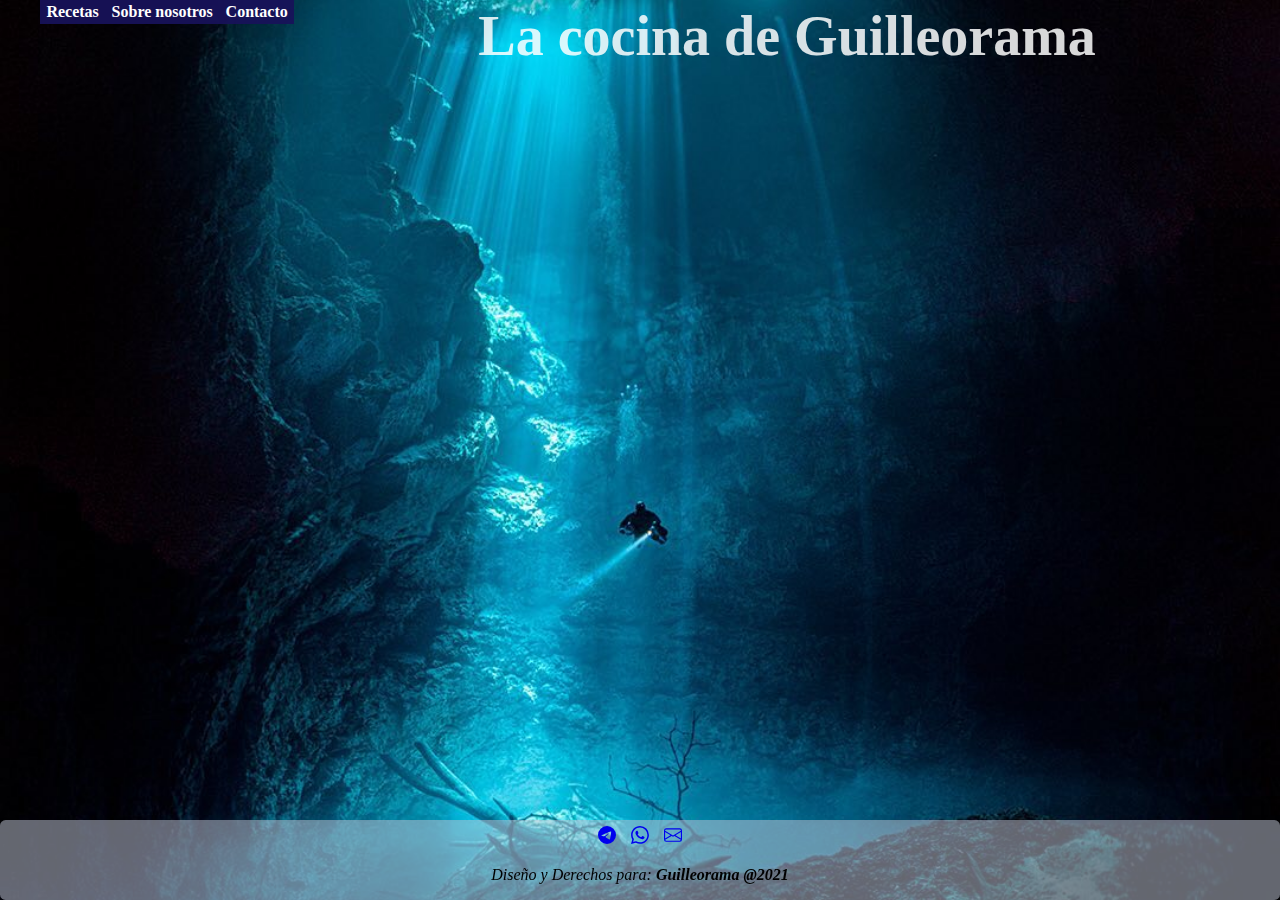
==== commit 9682f6e4: "footer OK" ====
--- a/index.html
+++ b/index.html
@@ -4,7 +4,7 @@
         <meta charset="UTF-8">
         <meta http-equiv="X-UA-Compatible" content="IE=edge">
         <meta name="viewport" content="width=device-width, initial-scale=1.0">
-        <link rel="stylesheet" type="text/css" href="estilos .css">
+        <link rel="stylesheet" type="text/css" href="./estilos .css">
         <!--
         <script type="text/javascript">
             function toggleVisivilityBY(id, tohide) {
@@ -26,7 +26,6 @@
         <button onclick="toggleVisivilityBY('contacto',['about','recetas'])"><b><ins>Contacto</ins></b> </button>
         -->
         
-
         <script type="text/javascript">
             function setSource(source){
                 document.getElementById('frame').src = source;
@@ -39,8 +38,8 @@
         
     </head>
 
-    <body id="body">
-        <header>
+    <body class="main_body" id="body">
+        <header class="block">
             <div class="botonera">                       
                 <ul class="nav">                        
                     <li><b>Recetas</b> 
@@ -63,36 +62,34 @@
                 </ul>
             
             </div>
-            <div class="titulo">
+            <div class="titulo block">
                 <h1>La cocina de Guilleorama</h1>
             </div>
         </header>
         <nav class="contenedor">
             <iframe id=frame src="source" ></iframe>
         </nav>   
-    </body>   
+     
 
-    <footer>  
-        <div class="contenedor_foot">      
-            <div class="contenedor_icons"><a class="icons_footer " href="https://t.me/guilleorama">
-                    <svg width="18" height="18" fill="currentColor" class="bi bi-telegram" viewBox="0 0 16 16">
-                    <path d="M16 8A8 8 0 1 1 0 8a8 8 0 0 1 16 0zM8.287 5.906c-.778.324-2.334.994-4.666 2.01-.378.15-.577.298-.595.442-.03.243.275.339.69.47l.175.055c.408.133.958.288 1.243.294.26.006.549-.1.868-.32 2.179-1.471 3.304-2.214 3.374-2.23.05-.012.12-.026.166.016.047.041.042.12.037.141-.03.129-1.227 1.241-1.846 1.817-.193.18-.33.307-.358.336a8.154 8.154 0 0 1-.188.186c-.38.366-.664.64.015 1.088.327.216.589.393.85.571.284.194.568.387.936.629.093.06.183.125.27.187.331.236.63.448.997.414.214-.02.435-.22.547-.82.265-1.417.786-4.486.906-5.751a1.426 1.426 0 0 0-.013-.315.337.337 0 0 0-.114-.217.526.526 0 0 0-.31-.093c-.3.005-.763.166-2.984 1.09z"/>
-                    </svg>
-                </a>
-            
-                <a class="icons_footer" href="https://api.whatsapp.com/send?phone=541134343434">
-                    <svg width="18" height="18" fill="currentColor" class="bi bi-whatsapp" viewBox="0 0 16 16">
-                    <path d="M13.601 2.326A7.854 7.854 0 0 0 7.994 0C3.627 0 .068 3.558.064 7.926c0 1.399.366 2.76 1.057 3.965L0 16l4.204-1.102a7.933 7.933 0 0 0 3.79.965h.004c4.368 0 7.926-3.558 7.93-7.93A7.898 7.898 0 0 0 13.6 2.326zM7.994 14.521a6.573 6.573 0 0 1-3.356-.92l-.24-.144-2.494.654.666-2.433-.156-.251a6.56 6.56 0 0 1-1.007-3.505c0-3.626 2.957-6.584 6.591-6.584a6.56 6.56 0 0 1 4.66 1.931 6.557 6.557 0 0 1 1.928 4.66c-.004 3.639-2.961 6.592-6.592 6.592zm3.615-4.934c-.197-.099-1.17-.578-1.353-.646-.182-.065-.315-.099-.445.099-.133.197-.513.646-.627.775-.114.133-.232.148-.43.05-.197-.1-.836-.308-1.592-.985-.59-.525-.985-1.175-1.103-1.372-.114-.198-.011-.304.088-.403.087-.088.197-.232.296-.346.1-.114.133-.198.198-.33.065-.134.034-.248-.015-.347-.05-.099-.445-1.076-.612-1.47-.16-.389-.323-.335-.445-.34-.114-.007-.247-.007-.38-.007a.729.729 0 0 0-.529.247c-.182.198-.691.677-.691 1.654 0 .977.71 1.916.81 2.049.098.133 1.394 2.132 3.383 2.992.47.205.84.326 1.129.418.475.152.904.129 1.246.08.38-.058 1.171-.48 1.338-.943.164-.464.164-.86.114-.943-.049-.084-.182-.133-.38-.232z"/>
-                    </svg>
-                </a>
-                <a class="icons_footer" href="https://t.me/guilleorama">
-                    <svg width="18" height="18" fill="currentColor" class="bi bi-instagram" viewBox="0 0 16 16">
-                    <path d="M8 0C5.829 0 5.556.01 4.703.048 3.85.088 3.269.222 2.76.42a3.917 3.917 0 0 0-1.417.923A3.927 3.927 0 0 0 .42 2.76C.222 3.268.087 3.85.048 4.7.01 5.555 0 5.827 0 8.001c0 2.172.01 2.444.048 3.297.04.852.174 1.433.372 1.942.205.526.478.972.923 1.417.444.445.89.719 1.416.923.51.198 1.09.333 1.942.372C5.555 15.99 5.827 16 8 16s2.444-.01 3.298-.048c.851-.04 1.434-.174 1.943-.372a3.916 3.916 0 0 0 1.416-.923c.445-.445.718-.891.923-1.417.197-.509.332-1.09.372-1.942C15.99 10.445 16 10.173 16 8s-.01-2.445-.048-3.299c-.04-.851-.175-1.433-.372-1.941a3.926 3.926 0 0 0-.923-1.417A3.911 3.911 0 0 0 13.24.42c-.51-.198-1.092-.333-1.943-.372C10.443.01 10.172 0 7.998 0h.003zm-.717 1.442h.718c2.136 0 2.389.007 3.232.046.78.035 1.204.166 1.486.275.373.145.64.319.92.599.28.28.453.546.598.92.11.281.24.705.275 1.485.039.843.047 1.096.047 3.231s-.008 2.389-.047 3.232c-.035.78-.166 1.203-.275 1.485a2.47 2.47 0 0 1-.599.919c-.28.28-.546.453-.92.598-.28.11-.704.24-1.485.276-.843.038-1.096.047-3.232.047s-2.39-.009-3.233-.047c-.78-.036-1.203-.166-1.485-.276a2.478 2.478 0 0 1-.92-.598 2.48 2.48 0 0 1-.6-.92c-.109-.281-.24-.705-.275-1.485-.038-.843-.046-1.096-.046-3.233 0-2.136.008-2.388.046-3.231.036-.78.166-1.204.276-1.486.145-.373.319-.64.599-.92.28-.28.546-.453.92-.598.282-.11.705-.24 1.485-.276.738-.034 1.024-.044 2.515-.045v.002zm4.988 1.328a.96.96 0 1 0 0 1.92.96.96 0 0 0 0-1.92zm-4.27 1.122a4.109 4.109 0 1 0 0 8.217 4.109 4.109 0 0 0 0-8.217zm0 1.441a2.667 2.667 0 1 1 0 5.334 2.667 2.667 0 0 1 0-5.334z"/>
-                    </svg>
-                </a>
-            </div>
-            <div class="contenedor_firma"><a href = mailto:guilleorama@gmail.com><address>Diseño y Derechos para: </address><b>Guilleorama @2021</b></a></div>
-        </div>
-    </footer>
-
+        <footer class="contenedor_icons">            
+                <div >
+                    <a class="icons_footer " href="https://t.me/guilleorama">
+                        <svg width="18" height="18" fill="currentColor" class="bi bi-telegram" viewBox="0 0 16 16">
+                        <path d="M16 8A8 8 0 1 1 0 8a8 8 0 0 1 16 0zM8.287 5.906c-.778.324-2.334.994-4.666 2.01-.378.15-.577.298-.595.442-.03.243.275.339.69.47l.175.055c.408.133.958.288 1.243.294.26.006.549-.1.868-.32 2.179-1.471 3.304-2.214 3.374-2.23.05-.012.12-.026.166.016.047.041.042.12.037.141-.03.129-1.227 1.241-1.846 1.817-.193.18-.33.307-.358.336a8.154 8.154 0 0 1-.188.186c-.38.366-.664.64.015 1.088.327.216.589.393.85.571.284.194.568.387.936.629.093.06.183.125.27.187.331.236.63.448.997.414.214-.02.435-.22.547-.82.265-1.417.786-4.486.906-5.751a1.426 1.426 0 0 0-.013-.315.337.337 0 0 0-.114-.217.526.526 0 0 0-.31-.093c-.3.005-.763.166-2.984 1.09z"/>
+                        </svg>
+                    </a>            
+                    <a class=" icons_footer" href="https://api.whatsapp.com/send?phone=541134343434">
+                        <svg width="18" height="18" fill="currentColor" class="bi bi-whatsapp" viewBox="0 0 16 16">
+                        <path d="M13.601 2.326A7.854 7.854 0 0 0 7.994 0C3.627 0 .068 3.558.064 7.926c0 1.399.366 2.76 1.057 3.965L0 16l4.204-1.102a7.933 7.933 0 0 0 3.79.965h.004c4.368 0 7.926-3.558 7.93-7.93A7.898 7.898 0 0 0 13.6 2.326zM7.994 14.521a6.573 6.573 0 0 1-3.356-.92l-.24-.144-2.494.654.666-2.433-.156-.251a6.56 6.56 0 0 1-1.007-3.505c0-3.626 2.957-6.584 6.591-6.584a6.56 6.56 0 0 1 4.66 1.931 6.557 6.557 0 0 1 1.928 4.66c-.004 3.639-2.961 6.592-6.592 6.592zm3.615-4.934c-.197-.099-1.17-.578-1.353-.646-.182-.065-.315-.099-.445.099-.133.197-.513.646-.627.775-.114.133-.232.148-.43.05-.197-.1-.836-.308-1.592-.985-.59-.525-.985-1.175-1.103-1.372-.114-.198-.011-.304.088-.403.087-.088.197-.232.296-.346.1-.114.133-.198.198-.33.065-.134.034-.248-.015-.347-.05-.099-.445-1.076-.612-1.47-.16-.389-.323-.335-.445-.34-.114-.007-.247-.007-.38-.007a.729.729 0 0 0-.529.247c-.182.198-.691.677-.691 1.654 0 .977.71 1.916.81 2.049.098.133 1.394 2.132 3.383 2.992.47.205.84.326 1.129.418.475.152.904.129 1.246.08.38-.058 1.171-.48 1.338-.943.164-.464.164-.86.114-.943-.049-.084-.182-.133-.38-.232z"/>
+                        </svg>
+                    </a>
+                    <a class="icons_footer" href="mailto:guilleorama@gmail.com">
+                        <svg width="18" height="18" fill="currentColor" class="bi bi-envelope" viewBox="0 0 16 16">
+                            <path d="M0 4a2 2 0 0 1 2-2h12a2 2 0 0 1 2 2v8a2 2 0 0 1-2 2H2a2 2 0 0 1-2-2V4zm2-1a1 1 0 0 0-1 1v.217l7 4.2 7-4.2V4a1 1 0 0 0-1-1H2zm13 2.383-4.758 2.855L15 11.114v-5.73zm-.034 6.878L9.271 8.82 8 9.583 6.728 8.82l-5.694 3.44A1 1 0 0 0 2 13h12a1 1 0 0 0 .966-.739zM1 11.114l4.758-2.876L1 5.383v5.73z"/>
+                          </svg>
+                    </a>            
+                    <address>Diseño y Derechos para: <b>Guilleorama @2021</b></address>
+                </div>      
+        </footer>
+    </body> 
 </html>--- a/estilos .css
+++ b/estilos .css
@@ -1,123 +1,138 @@
+* {
+  box-sizing: border-box;
+  margin: 0rem auto;
+}
 
-        
-        
-        header{
-            width: 100%;
-            background-color:#632db956;
-            display:inline-block;
-            border-radius: 5px;
-            
+header {
+  width: 100%;
+  border-radius: 0.3rem;
+  text-align: center;
+}
+.block {
+  display: inline-block;
+}
+.main_body {
+  background-color: darkblue;
+  background: url(images/buceo.jpg) no-repeat center center fixed;
+  background-size: cover;
+}
 
-        }
-        
-        body {
-            background: url(images/buceo.jpg) no-repeat center center fixed;
-            background-size: auto;
-            -moz-background-size: cover;
-            -webkit-background-size: cover;
-            -o-background-size: cover;
-        }
+h1 {
+  padding: 0.25rem;
+  font-size: 3.5rem;
+  color: rgba(255, 255, 255, 0.849);
+}
+h2 {
+  font-size: 2rem;
+  color: rgba(255, 255, 255, 0.849);
+}
 
-        h1 {
-            font-size: 52px;
-            color: rgba(255, 255, 255, 0.849);
-            text-align: center;
-        }
-        table {
-            margin-left: auto;
-            margin-right: auto;
-        }
-        a {
-            font-size: 18px;
-            text-decoration: none;
-            }
+span {
+  font-size: 1rem;
+  color: rgba(255, 255, 255, 0.849);
+}
 
-        .contenedor_foot { 
-            padding-top: 5px;          
-            background-color:#bbc1d188;
-            display: flex;         
-            border-radius: 5px;
-            border: 3px;
-            border-color: aqua;
-        }
+a {
+  font-size: 1.25rem;
+  text-decoration: none;
+}
 
-        .contenedor_icons {
-            padding-right: 8px;
-            display: flex;
-            justify-content: flex-end;
-        }
+input {
+  border-radius: 0.3rem;
+  border: rgba(104, 151, 221, 0.445);
+  border-style: solid;
+  padding-left: 0.32rem;
+  margin-top: 0.25rem;
+}
 
-        contenedor_firma {
-           align-items: flex-start;
-            
-        }
+/*Empieza el FOOTER*/
 
-        .contenedor_foot div {
-            width: 100%;
-            height: 50px;
-            
-        }
-        
-        .icons_footer {
-            padding-left: 8px;
-        }
-        
-        .icons_footer :hover{
-            width: 22px;
-            height: 22px;
-                 
-        }
-        
-       /* las cosas dentro del IFRAME*/ 
-        .contenedor {
-            box-align: center;
-            border: transparent;
-        }  
-       .contenedor iframe {
-           border: transparent;
-           width: 100%;
-           height: 600px;
-           visibility: hidden;
-       }         
+.contenedor_icons {
+  width: 100%;
+  padding-top: 0.35rem;
+  background-color: #bbc1d188;
+  text-align: center;
+  height: 5rem;
+  border-radius: 0.35rem;
+  position: fixed;
+  bottom: 0rem;
+}
 
-       /*EOF las cosas dentro del IFRAME*/ 
+.icons_footer {
+  padding: 0.3rem;
+}
 
-       /*Comienza menu desplegable*/
-       
-        ul, ol {
-            list-style:none;
-            
-        }        
-        .nav {
-           
-            margin:0 auto; 
-          
-        }
-        .nav > li {
-            float:left;
-           
-        }        
-        .nav li b {
-            background-color:rgba(23, 18, 90, 0.562);
-            color:#fff;
-            padding:6px 15px;
-            display:block; 
-           
-        }        
-        .nav li b:hover {
-            background-color:#372db9cc;
-            cursor: pointer;
-            border-radius: 15px;
-        }        
-        .nav li ul {
-            display:none;
-            position:absolute;
-            min-width:140px;
-        }        
-        .nav li:hover > ul {
-            display:block;
-        }        
-        .nav li ul li {
-            position:relative;
-        }
-        /*Termina menu desplegable*/+.contenedor_icons address {
+  width: 100%;
+  left: auto;
+  position: fixed;
+  bottom: 1rem;
+}
+
+.icons_footer :hover {
+  width: 1.5em;
+  height: 1.5rem;
+}
+/* Termina el FOOTER */
+
+/* las cosas dentro del IFRAME */
+
+.contenedor iframe {
+  border: transparent;
+  width: 100%;
+  min-height: 600px;
+  visibility: hidden;
+}
+
+/*EOF las cosas dentro del IFRAME*/
+
+/*Comienza menu desplegable*/
+
+ul,
+ol {
+  list-style: none;
+}
+.nav {
+  margin: 0 auto;
+}
+.nav > li {
+  float: left;
+}
+.nav li b {
+  text-align: left;
+  background-color: rgba(23, 18, 90, 0.938);
+  color: #fff;
+  padding: 0.2rem 0.4rem;
+  display: block;
+}
+.nav li b:hover {
+  background-color: #362db9e0;
+  cursor: pointer;
+  border-radius: 1em;
+  display: block;
+}
+.nav li ul {
+  display: none;
+  position: absolute;
+  min-width: 140px;
+}
+.nav li:hover > ul {
+  display: block;
+}
+.nav li ul li {
+  position: relative;
+}
+/*Termina menu desplegable*/
+
+/**arraca el formulario*/
+
+.contenedor_form div {
+  width: fit-content;
+  height: auto;
+  flex-direction: column;
+}
+.inputs {
+  color: aquamarine;
+}
+
+/*TERMINA el formulario*/
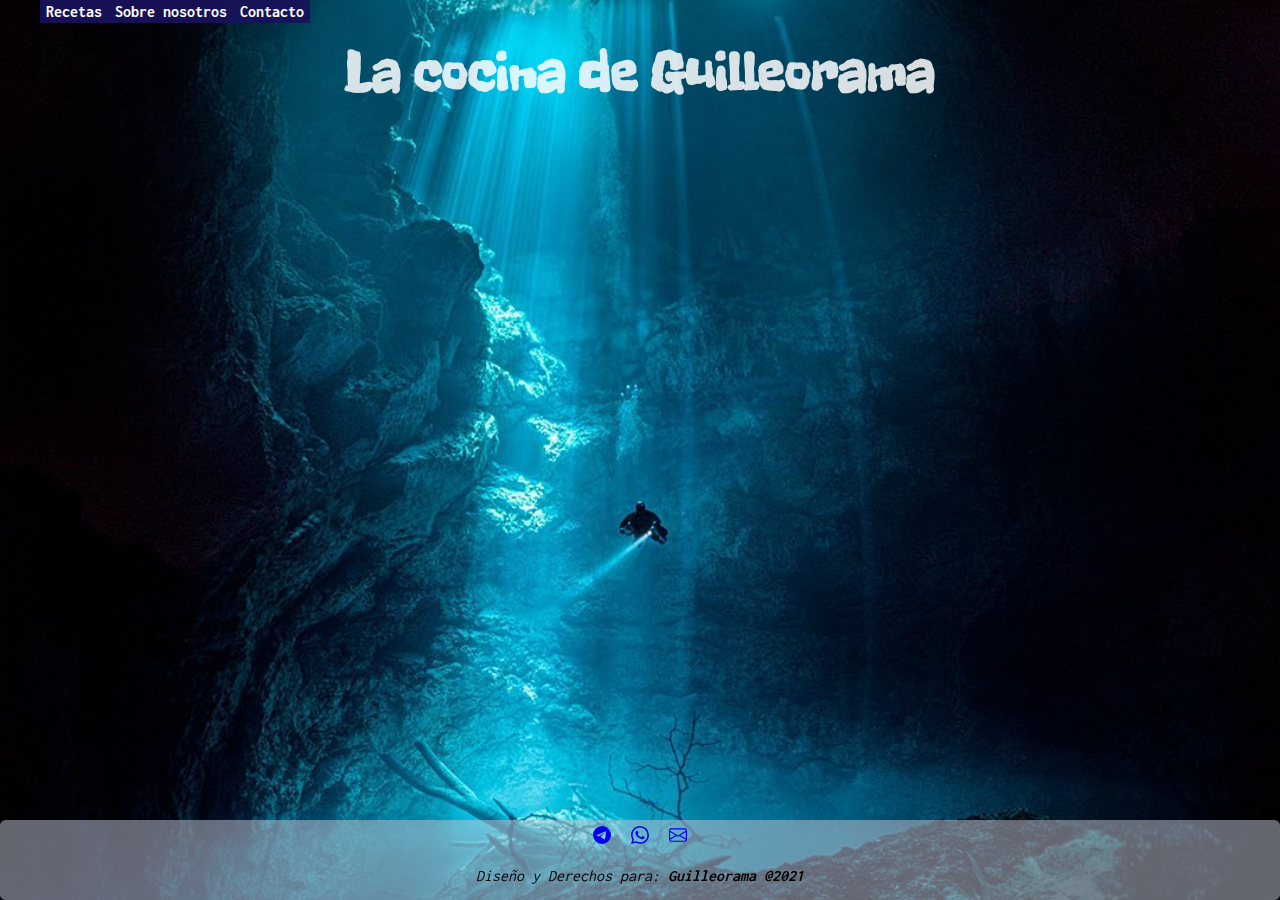
==== commit e965c688: "maquetado y arreglos" ====
--- a/index.html
+++ b/index.html
@@ -38,9 +38,9 @@
         
     </head>
 
-    <body class="main_body" id="body">
-        <header class="block">
-            <div class="botonera">                       
+    <body class="main_body">
+        <header>
+            <div>                       
                 <ul class="nav">                        
                     <li><b>Recetas</b> 
                         <ul>
@@ -58,11 +58,13 @@
                         </ul>
                     </li>
                         
-                    <li onclick="setSource('form_contacto.html')"><b>Contacto</b></li>
+                    <li onclick="setSource('form_contacto.html')"><b>Contacto</b>
+                    </li>
                 </ul>
             
             </div>
-            <div class="titulo block">
+            <br>
+            <div>
                 <h1>La cocina de Guilleorama</h1>
             </div>
         </header>
--- a/estilos .css
+++ b/estilos .css
@@ -1,52 +1,41 @@
+@import url("https://fonts.googleapis.com/css2?family=Freckle+Face&family=Inconsolata:wght@300&family=Original+Surfer&display=swap");
+
 * {
+  font-family: "Inconsolata", monospace;
   box-sizing: border-box;
   margin: 0rem auto;
 }
 
 header {
   width: 100%;
-  border-radius: 0.3rem;
   text-align: center;
 }
+
 .block {
-  display: inline-block;
+  display: block;
 }
 .main_body {
   background-color: darkblue;
   background: url(images/buceo.jpg) no-repeat center center fixed;
   background-size: cover;
 }
-
 h1 {
+  margin-top: 1rem;
+  font-family: "Freckle Face", cursive;
   padding: 0.25rem;
   font-size: 3.5rem;
   color: rgba(255, 255, 255, 0.849);
 }
 h2 {
+  font-family: "Freckle Face";
   font-size: 2rem;
   color: rgba(255, 255, 255, 0.849);
 }
-
-span {
-  font-size: 1rem;
-  color: rgba(255, 255, 255, 0.849);
-}
-
 a {
   font-size: 1.25rem;
   text-decoration: none;
 }
-
-input {
-  border-radius: 0.3rem;
-  border: rgba(104, 151, 221, 0.445);
-  border-style: solid;
-  padding-left: 0.32rem;
-  margin-top: 0.25rem;
-}
-
 /*Empieza el FOOTER*/
-
 .contenedor_icons {
   width: 100%;
   padding-top: 0.35rem;
@@ -57,31 +46,27 @@
   position: fixed;
   bottom: 0rem;
 }
-
 .icons_footer {
   padding: 0.3rem;
 }
-
 .contenedor_icons address {
   width: 100%;
   left: auto;
   position: fixed;
   bottom: 1rem;
 }
-
 .icons_footer :hover {
   width: 1.5em;
   height: 1.5rem;
 }
 /* Termina el FOOTER */
-
 /* las cosas dentro del IFRAME */
-
 .contenedor iframe {
   border: transparent;
   width: 100%;
   min-height: 600px;
   visibility: hidden;
+  padding: 1rem;
 }
 
 /*EOF las cosas dentro del IFRAME*/
@@ -94,6 +79,7 @@
 }
 .nav {
   margin: 0 auto;
+  left: auto;
 }
 .nav > li {
   float: left;
@@ -110,6 +96,7 @@
   cursor: pointer;
   border-radius: 1em;
   display: block;
+  transition: 0.5s;
 }
 .nav li ul {
   display: none;
@@ -127,12 +114,39 @@
 /**arraca el formulario*/
 
 .contenedor_form div {
-  width: fit-content;
   height: auto;
   flex-direction: column;
+  display: inline-table;
 }
-.inputs {
-  color: aquamarine;
+legend {
+  margin-top: 1rem;
+  font-family: "Freckle Face";
+  font-size: 1.2rem;
+  color: rgba(255, 255, 255, 0.849);
+}
+span {
+  font-size: 1rem;
+  color: rgba(255, 255, 255, 0.849);
+  margin-top: 0.25rem;
+  margin-top: 0.3rem;
 }
 
+input,
+select {
+  margin-top: 0.3rem;
+  font-size: 1rem;
+  border-radius: 0.3rem;
+  border: rgba(104, 151, 221, 0.445);
+  height: 1.5rem;
+  margin-top: 0.25rem;
+}
+.pass {
+  display: inline-table;
+
+  margin-top: 1rem;
+}
+.pass div {
+  width: 100%;
+  height: auto;
+}
 /*TERMINA el formulario*/
